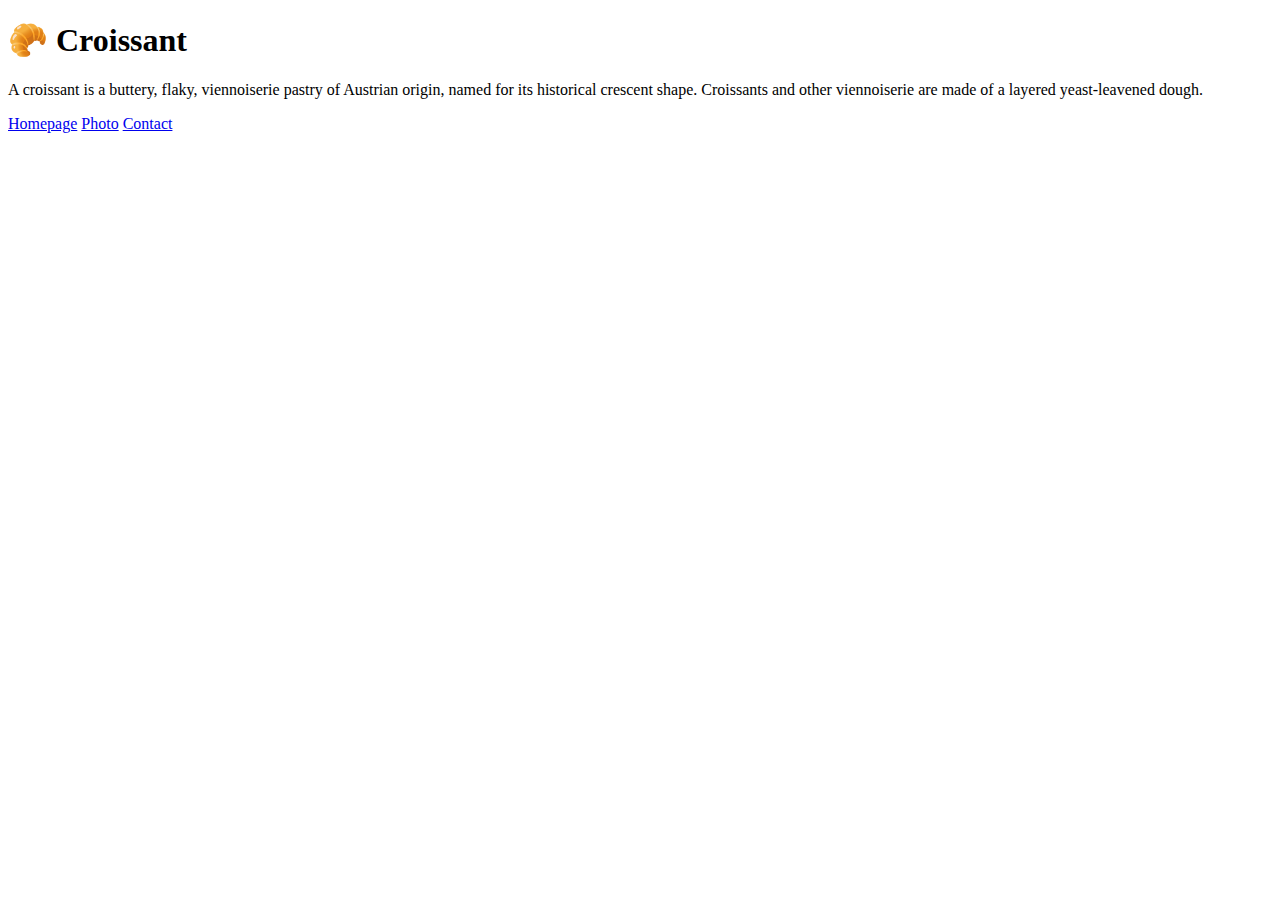
==== index.html @ 9c2fadc2 "Created basic html structure" ====
<!DOCTYPE html>
<html lang="en">
  <head>
    <meta charset="UTF-8" />
    <meta name="viewport" content="width=device-width, initial-scale=1.0" />
    <title>The best croissant in New York - Croissant.com</title>
  </head>
  <body>
    <h1>🥐 Croissant</h1>
    <p>
      A croissant is a buttery, flaky, viennoiserie pastry of Austrian origin,
      named for its historical crescent shape. Croissants and other viennoiserie
      are made of a layered yeast-leavened dough.
    </p>
    <a href="/">Homepage</a>
    <a href="/photo.html">Photo</a>
    <a href="/contact.html">Contact</a>
  </body>
</html>
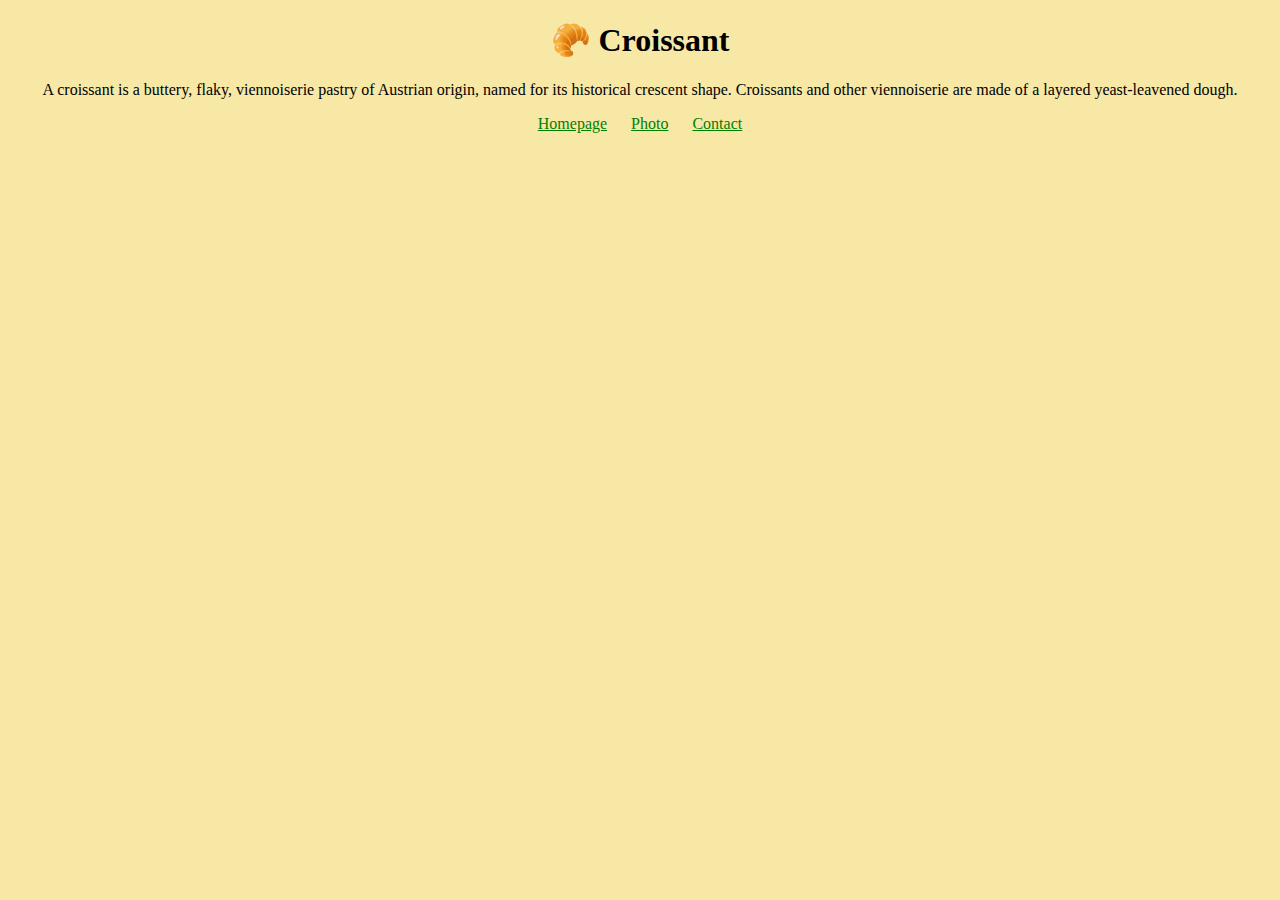
==== commit baadae13: "Styled the website with css" ====
--- a/index.html
+++ b/index.html
@@ -4,6 +4,7 @@
     <meta charset="UTF-8" />
     <meta name="viewport" content="width=device-width, initial-scale=1.0" />
     <title>The best croissant in New York - Croissant.com</title>
+    <link rel="stylesheet" href="/src/style.css" />
   </head>
   <body>
     <h1>🥐 Croissant</h1>
@@ -12,8 +13,10 @@
       named for its historical crescent shape. Croissants and other viennoiserie
       are made of a layered yeast-leavened dough.
     </p>
-    <a href="/">Homepage</a>
-    <a href="/photo.html">Photo</a>
-    <a href="/contact.html">Contact</a>
+    <div class="links">
+      <a href="/">Homepage</a>
+      <a href="/photo.html">Photo</a>
+      <a href="/contact.html">Contact</a>
+    </div>
   </body>
 </html>
--- a/src/style.css
+++ b/src/style.css
@@ -0,0 +1,32 @@
+h1 {
+  text-align: center;
+}
+
+p {
+  text-align: center;
+}
+
+body {
+  background-color: #f8e8a6;
+}
+
+img {
+  border-radius: 10px;
+  max-width: 100%;
+  margin: 10px auto 30px;
+}
+
+.container {
+  display: flex;
+  justify-content: center;
+}
+
+.links {
+  display: flex;
+  justify-content: center;
+}
+
+.links a {
+  margin: auto 12px;
+  color: #008000;
+}
